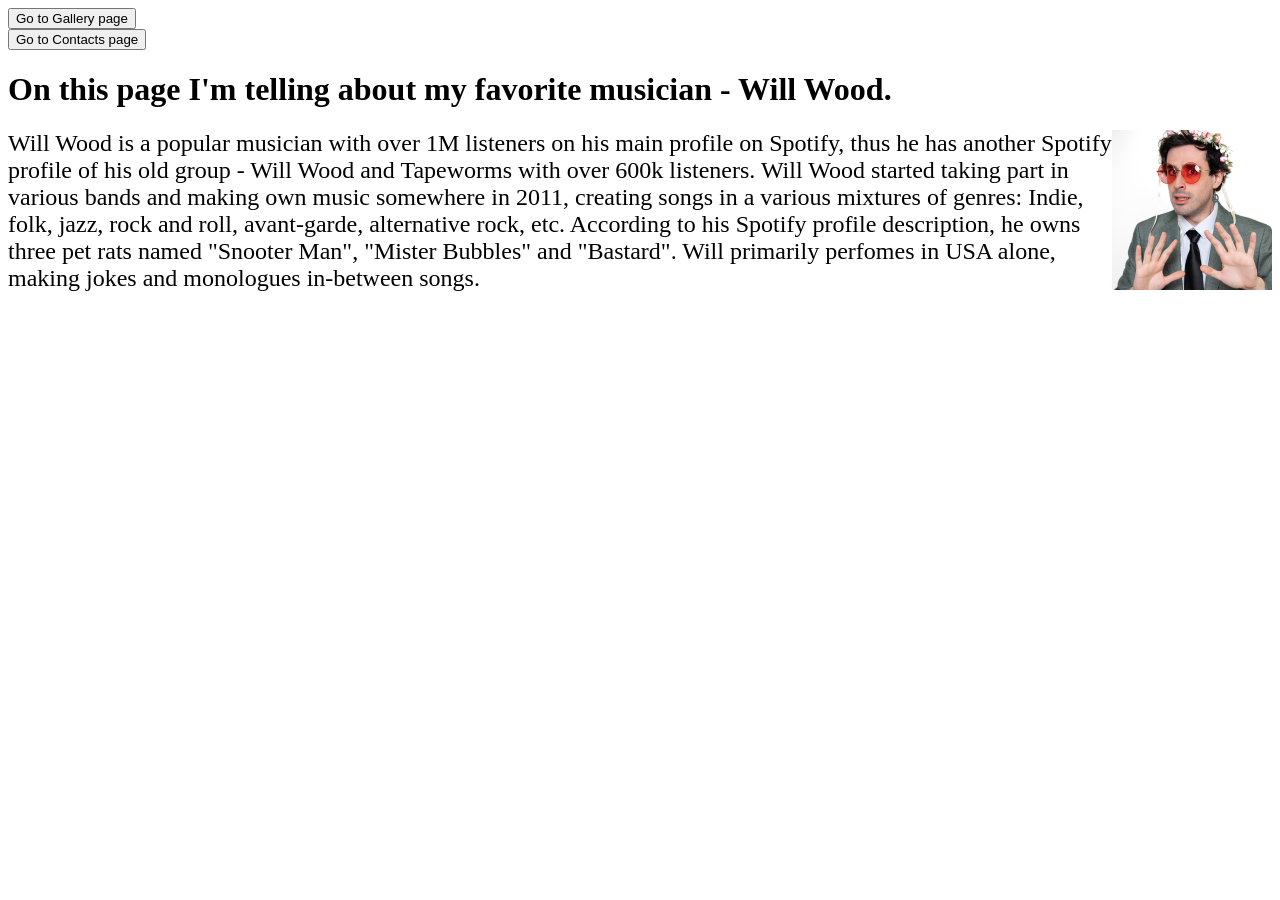
==== index.html @ 38a0b9fe "Add files via upload" ====
<!DOCTYPE html>
    <html>
        <head>
            <title>Main page</title>
        </head>
        <body>
            <form action="pages/gallery.html">
                <input type="submit" value="Go to Gallery page" />
            </form>            
            <form action="pages/contacts.html">
                <input type="submit" value="Go to Contacts page" />
            </form>            
            <h1>On this page I'm telling about my favorite musician - Will Wood.</h1>  
            <img src="photos/willer.jpeg" alt="William Woodian picture is here" width="160px" height="160px" align="right"> <font size = "5">Will Wood is a popular musician with over 1M listeners on his main profile on Spotify, 
            thus he has another Spotify profile of his old group - Will Wood and Tapeworms with over 600k listeners. Will Wood started taking part in various bands and making own music somewhere in 2011, creating songs in a various mixtures of 
            genres: Indie, folk, jazz, rock and roll, avant-garde, alternative rock, etc. According to his Spotify profile description, he owns three pet rats named
            "Snooter Man", "Mister Bubbles" and "Bastard". Will primarily perfomes in USA alone, making jokes and monologues in-between songs.</font>

        </body>
    </html>
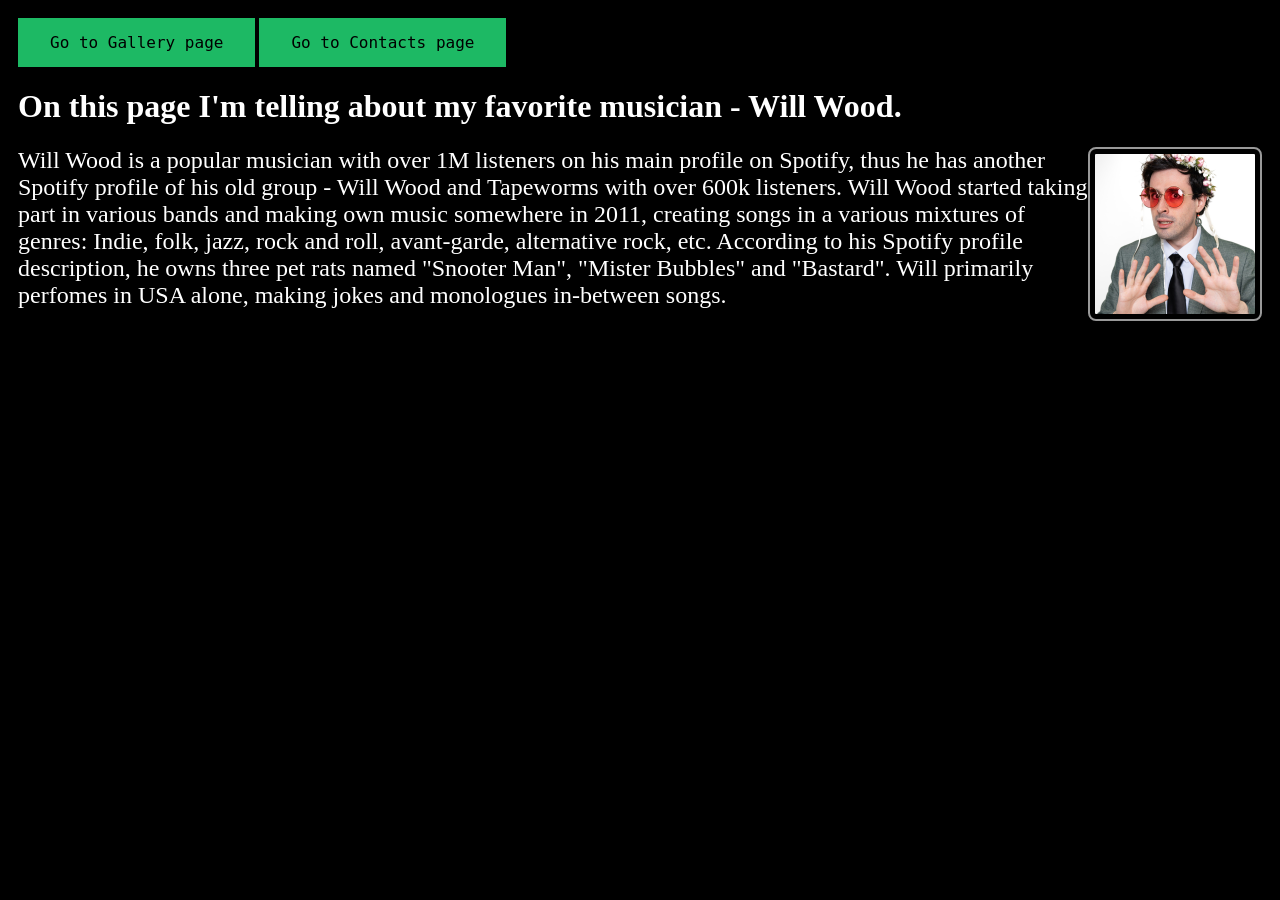
==== commit 924e00b2: "added files for css" ====
--- a/index.html
+++ b/index.html
@@ -1,17 +1,18 @@
     <!DOCTYPE html>
     <html>
         <head>
+            <link rel="stylesheet" type="text/css" href="style.css">
             <title>Main page</title>
         </head>
         <body>
-            <form action="pages/gallery.html">
-                <input type="submit" value="Go to Gallery page" />
-            </form>            
-            <form action="pages/contacts.html">
-                <input type="submit" value="Go to Contacts page" />
-            </form>            
-            <h1>On this page I'm telling about my favorite musician - Will Wood.</h1>  
-            <img src="photos/willer.jpeg" alt="William Woodian picture is here" width="160px" height="160px" align="right"> <font size = "5">Will Wood is a popular musician with over 1M listeners on his main profile on Spotify, 
+            <a class="button" href="pages/gallery.html">
+                Go to Gallery page
+                </a>           
+            <a class="button" href="pages/contacts.html">
+                Go to Contacts page
+                </a>
+            <h1 id="header">On this page I'm telling about my favorite musician - Will Wood.</h1>  
+            <img class="images" src="photos/willer.jpeg" alt="William Woodian picture is here" width="160px" height="160px" align="right"> <font size = "5">Will Wood is a popular musician with over 1M listeners on his main profile on Spotify, 
             thus he has another Spotify profile of his old group - Will Wood and Tapeworms with over 600k listeners. Will Wood started taking part in various bands and making own music somewhere in 2011, creating songs in a various mixtures of 
             genres: Indie, folk, jazz, rock and roll, avant-garde, alternative rock, etc. According to his Spotify profile description, he owns three pet rats named
             "Snooter Man", "Mister Bubbles" and "Bastard". Will primarily perfomes in USA alone, making jokes and monologues in-between songs.</font>
--- a/style.css
+++ b/style.css
@@ -0,0 +1,47 @@
+.button {
+    background-color: #1db964;
+    border: none;
+    color: black;
+    text-align: center;
+    text-decoration: none;
+    padding: 15px 32px;
+    display: inline-block;
+    font-size: 16px;
+    font-family: "Lucida Console", monospace; 
+}
+
+body {
+    background-color: black;
+    color: white;
+    text-align: left;
+    padding: 10px;
+}
+#header {
+    font-family: "Copperplate", fantasy;
+    color: white;
+
+}
+.images {
+    border-radius: 8px;
+    padding: 5px;
+    border: 2px solid #999;
+}
+figure {
+    padding-left: 5px;
+    padding-right: 5px;
+    margin-left: 0px;
+    margin-right: 0px;
+}
+
+img {
+    max-width: 100%;
+    height: auto;
+    width: auto\9;
+}
+
+.parentFigureStyle {
+    display: flex;
+    flex-direction: row;
+    justify-content: center;
+    text-align: center;
+}
